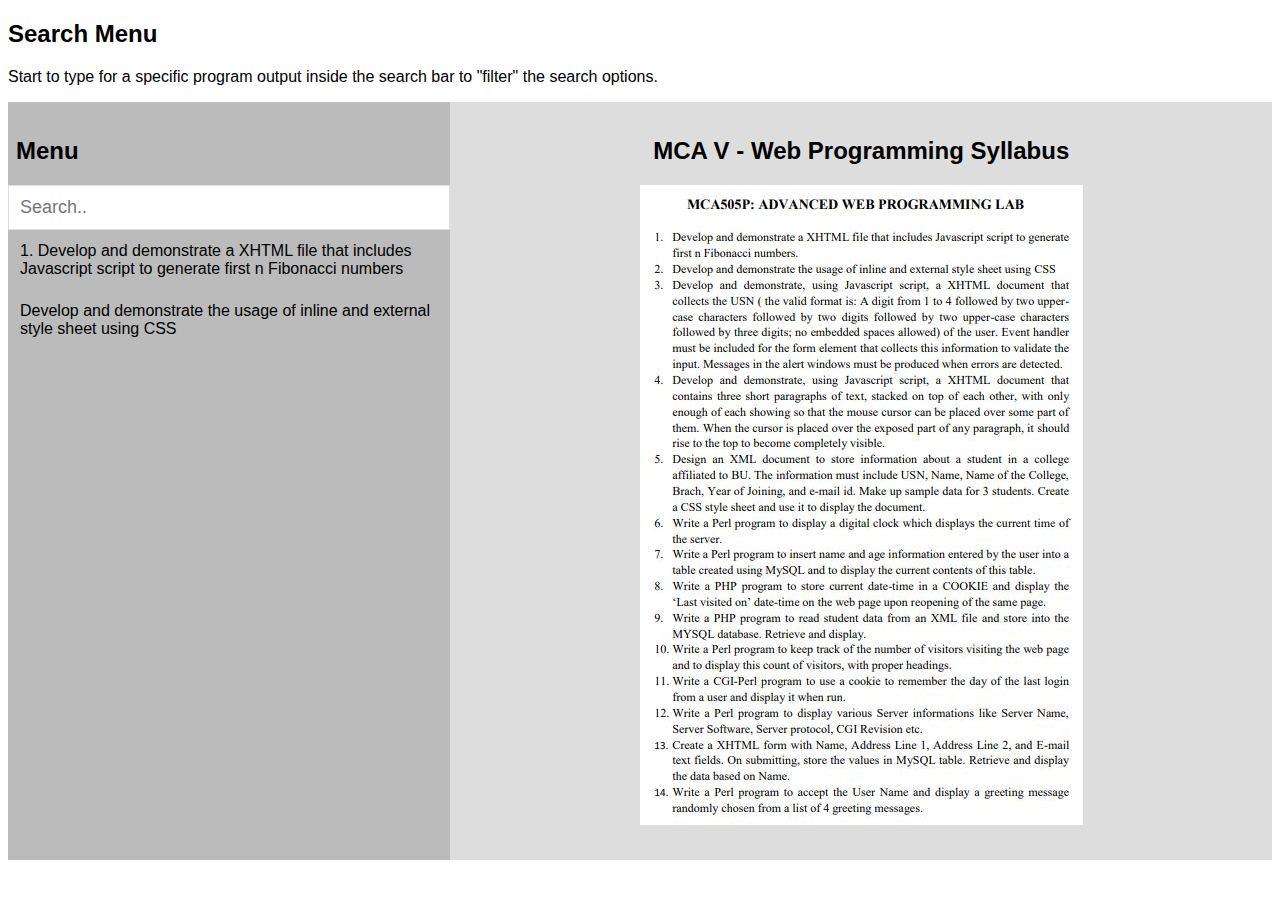
==== index.html @ 37cea7f8 "Update Index Page" ====
<!DOCTYPE html>
<html>

<head>
    <meta name="viewport" content="width=device-width, initial-scale=1">
    <style>
        body {
            font-family: Arial, Helvetica, sans-serif;
        }

        * {
            box-sizing: border-box;
        }

        /* Create a column layout with Flexbox */
        .row {
            display: flex;
        }

        /* Left column (menu) */
        .left {
            flex: 35%;
            padding: 15px 0;
        }

        .left h2 {
            padding-left: 8px;
        }

        /* Right column (page content) */
        .right {
            flex: 65%;
            padding: 15px;
        }

        /* Style the search box */
        #mySearch {
            width: 100%;
            font-size: 18px;
            padding: 11px;
            border: 1px solid #ddd;
        }

        /* Style the navigation menu inside the left column */
        #myMenu {
            list-style-type: none;
            padding: 0;
            margin: 0;
        }

        #myMenu li a {
            padding: 12px;
            text-decoration: none;
            color: black;
            display: block
        }

        #myMenu li a:hover {
            background-color: #eee;
        }
    </style>
</head>

<body>

    <h2>Search Menu</h2>
    <p>Start to type for a specific program output inside the search bar to "filter" the search options.</p>

    <div class="row">
        <div class="left" style="background-color:#bbb;">
            <h2>Menu</h2>
            <input type="text" id="mySearch" onkeyup="myFunction()" placeholder="Search.." title="Type in a category">
            <ul id="myMenu">
                <li><a href="/1_fibonacci/index.html">1. Develop and demonstrate a XHTML file that includes Javascript script to generate
                    first n Fibonacci numbers</a></li>
                <li><a href="/1_fibonacci/">Develop and demonstrate the usage of inline and external style sheet using CSS</a></li>
                
            </ul>
        </div>

        <div class="right" style="background-color:#ddd; text-align: center;" >
            <h2>MCA V - Web Programming Syllabus</h2>
            <p>
                <img src="syllabus.JPG">
            </p>
        </div>
    </div>

    <script>
        function myFunction() {
            var input, filter, ul, li, a, i;
            input = document.getElementById("mySearch");
            filter = input.value.toUpperCase();
            ul = document.getElementById("myMenu");
            li = ul.getElementsByTagName("li");
            for (i = 0; i < li.length; i++) {
                a = li[i].getElementsByTagName("a")[0];
                if (a.innerHTML.toUpperCase().indexOf(filter) > -1) {
                    li[i].style.display = "";
                } else {
                    li[i].style.display = "none";
                }
            }
        }
    </script>

</body>

</html>
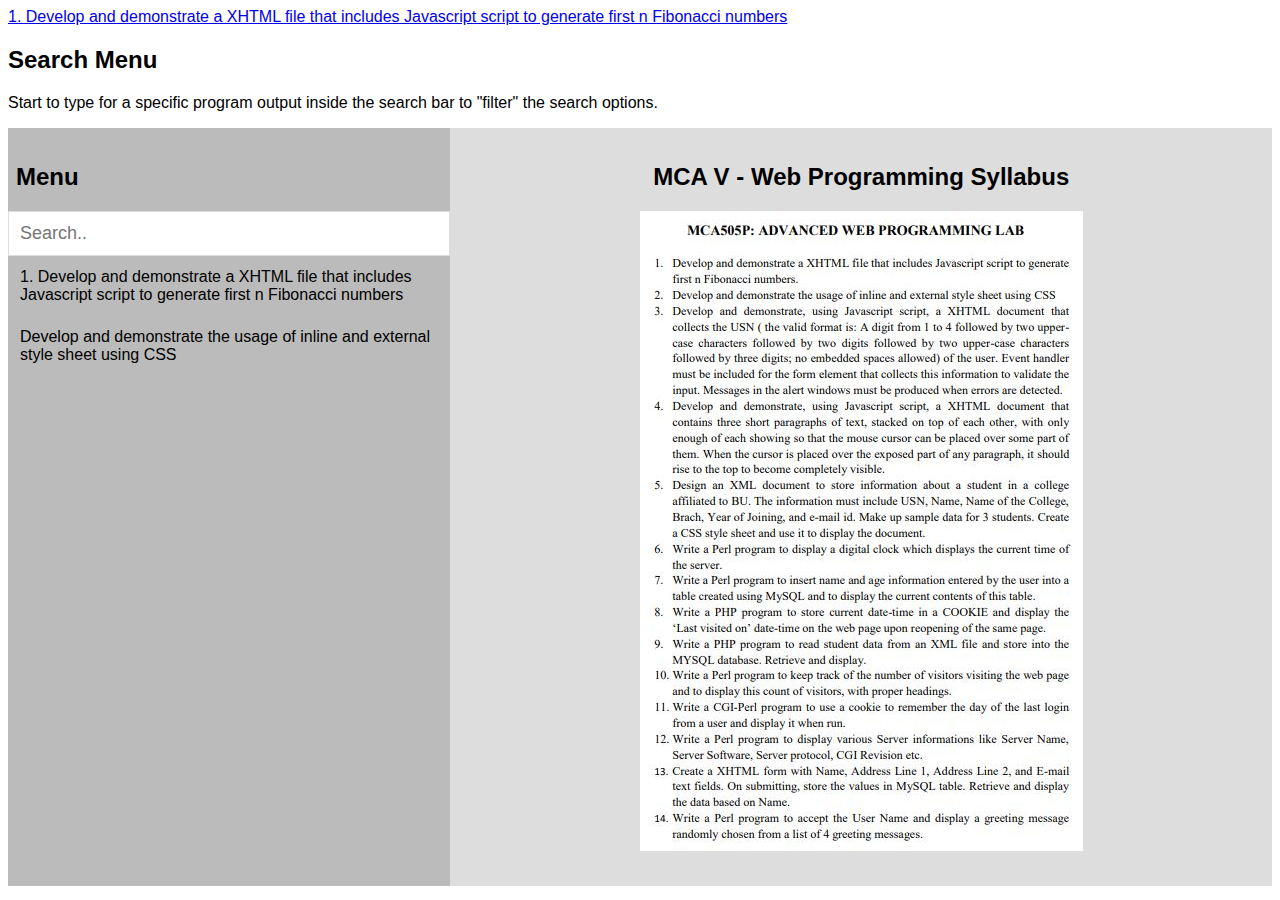
==== commit 65bdd840: "Add resume" ====
--- a/index.html
+++ b/index.html
@@ -63,6 +63,9 @@
 
 <body>
 
+    <li><a href="/BU-MCA-WebProgramming/test/resume.html">1. Develop and demonstrate a XHTML file that includes Javascript script to generate
+                    first n Fibonacci numbers</a></li>
+
     <h2>Search Menu</h2>
     <p>Start to type for a specific program output inside the search bar to "filter" the search options.</p>
 
@@ -71,7 +74,7 @@
             <h2>Menu</h2>
             <input type="text" id="mySearch" onkeyup="myFunction()" placeholder="Search.." title="Type in a category">
             <ul id="myMenu">
-                <li><a href="/1_fibonacci/index.html">1. Develop and demonstrate a XHTML file that includes Javascript script to generate
+                <li><a href="/BU-MCA-WebProgramming/1_fibonacci/index.html">1. Develop and demonstrate a XHTML file that includes Javascript script to generate
                     first n Fibonacci numbers</a></li>
                 <li><a href="/1_fibonacci/">Develop and demonstrate the usage of inline and external style sheet using CSS</a></li>
                 
@@ -106,4 +109,4 @@
 
 </body>
 
-</html>+</html>
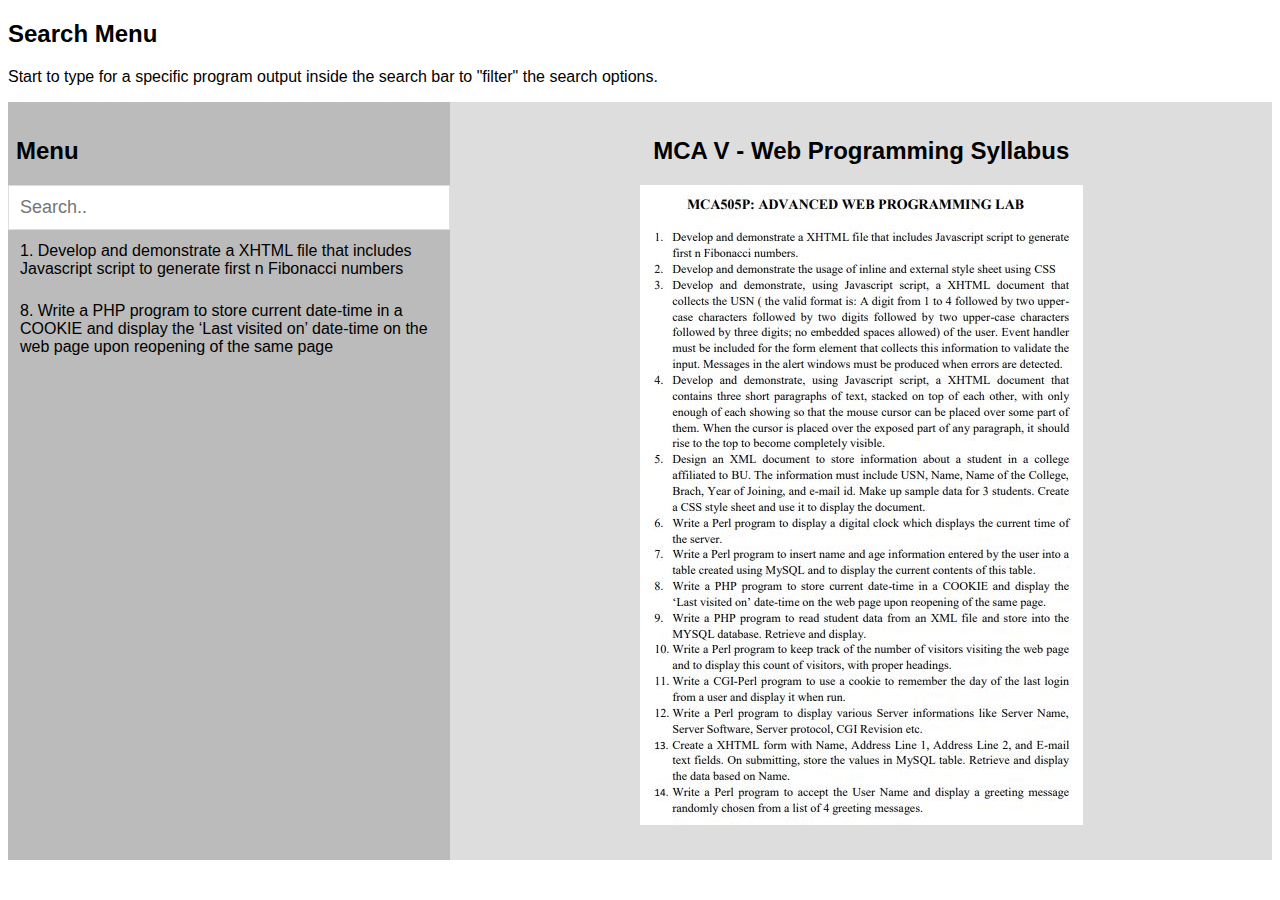
==== commit 44f338b9: "Added Program 8" ====
--- a/index.html
+++ b/index.html
@@ -63,9 +63,6 @@
 
 <body>
 
-    <li><a href="/BU-MCA-WebProgramming/test/resume.html">1. Develop and demonstrate a XHTML file that includes Javascript script to generate
-                    first n Fibonacci numbers</a></li>
-
     <h2>Search Menu</h2>
     <p>Start to type for a specific program output inside the search bar to "filter" the search options.</p>
 
@@ -74,14 +71,13 @@
             <h2>Menu</h2>
             <input type="text" id="mySearch" onkeyup="myFunction()" placeholder="Search.." title="Type in a category">
             <ul id="myMenu">
-                <li><a href="/BU-MCA-WebProgramming/1_fibonacci/index.html">1. Develop and demonstrate a XHTML file that includes Javascript script to generate
-                    first n Fibonacci numbers</a></li>
-                <li><a href="/1_fibonacci/">Develop and demonstrate the usage of inline and external style sheet using CSS</a></li>
-                
+                <li><a href="/BU-MCA-WebProgramming/1_fibonacci/index.html">1. Develop and demonstrate a XHTML file that includes Javascript script to generate first n Fibonacci numbers</a></li>
+                <li><a href="/BU-MCA-WebProgramming/8_php_cookie/index.html">8. Write a PHP program to store current date-time in a COOKIE and display the ‘Last visited on’ date-time on the web page upon reopening of the same page</a></li>
+
             </ul>
         </div>
 
-        <div class="right" style="background-color:#ddd; text-align: center;" >
+        <div class="right" style="background-color:#ddd; text-align: center;">
             <h2>MCA V - Web Programming Syllabus</h2>
             <p>
                 <img src="syllabus.JPG">
@@ -109,4 +105,4 @@
 
 </body>
 
-</html>
+</html>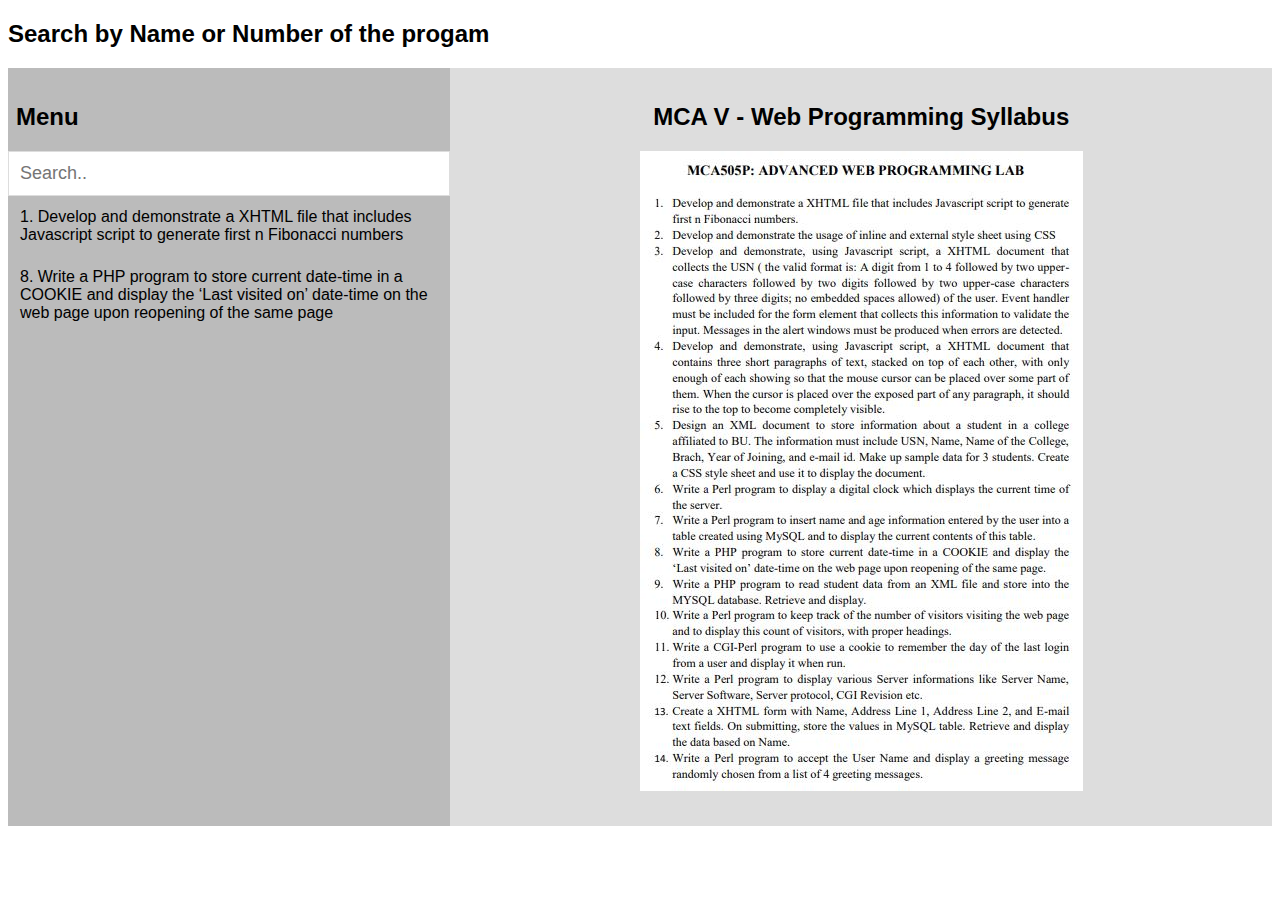
==== commit a3effcf9: "Index updated" ====
--- a/index.html
+++ b/index.html
@@ -63,9 +63,7 @@
 
 <body>
 
-    <h2>Search Menu</h2>
-    <p>Start to type for a specific program output inside the search bar to "filter" the search options.</p>
-
+    <h2>Search by Name or Number of the progam</h2>
     <div class="row">
         <div class="left" style="background-color:#bbb;">
             <h2>Menu</h2>
